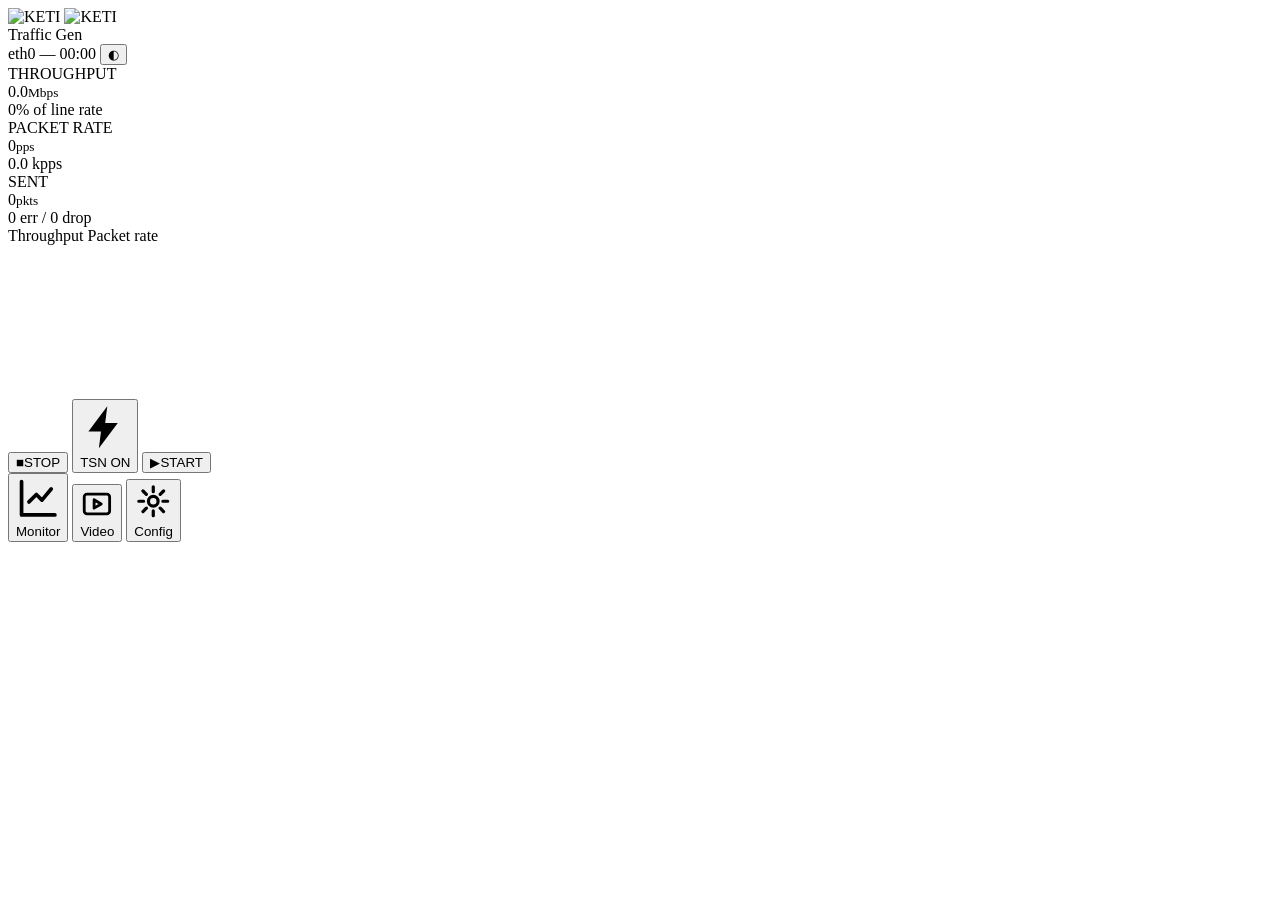
==== traffic_generator/web/index.html @ d7e449b2 "Play the received network stream in the kiosk (real Pi->Pi video) The Video tab was playing a local " ====
<!doctype html>
<html lang="en" translate="no" data-theme="dark">
<head>
<meta charset="utf-8">
<meta name="viewport" content="width=device-width, initial-scale=1, maximum-scale=1, user-scalable=no">
<meta name="google" content="notranslate">
<title>KETI Traffic Generator</title>
<link rel="stylesheet" href="/style.css">
</head>
<body>
<div id="app" class="app">
  <header class="topbar">
    <img class="logo logo-light" src="/keti.png" alt="KETI">
    <img class="logo logo-dark" src="/keti-white.png" alt="KETI">
    <div class="title">Traffic Gen</div>
    <div class="topstat">
      <span class="pill" id="iface-pill">eth0</span>
      <span class="pill" id="link-pill">—</span>
      <span class="clock" id="elapsed">00:00</span>
      <button class="theme-btn" id="btn-theme" title="Light / dark">◐</button>
    </div>
  </header>

  <main class="tabs">
    <!-- MONITOR -->
    <section class="tab" id="tab-monitor">
      <section class="gauges">
        <div class="card gauge">
          <div class="gauge-label">THROUGHPUT</div>
          <div class="gauge-value"><span id="mbps">0.0</span><small>Mbps</small></div>
          <div class="bar"><div class="bar-fill" id="mbps-bar"></div></div>
          <div class="gauge-sub"><span id="mbps-pct">0%</span> of line rate</div>
        </div>
        <div class="card gauge">
          <div class="gauge-label">PACKET RATE</div>
          <div class="gauge-value"><span id="pps">0</span><small>pps</small></div>
          <div class="bar"><div class="bar-fill alt" id="pps-bar"></div></div>
          <div class="gauge-sub"><span id="kpps">0.0</span> kpps</div>
        </div>
        <div class="card gauge">
          <div class="gauge-label">SENT</div>
          <div class="gauge-value"><span id="sent">0</span><small>pkts</small></div>
          <div class="gauge-sub"><span id="errdrop">0 err / 0 drop</span></div>
        </div>
      </section>

      <section class="card chart-card">
        <div class="chart-legend">
          <span class="lg"><i class="dot blue"></i>Throughput</span>
          <span class="lg"><i class="dot orange"></i>Packet rate</span>
        </div>
        <canvas id="chart"></canvas>
      </section>

      <section class="actions">
        <button class="tesla stop" id="btn-stop"><span class="glyph">■</span><span class="lbl">STOP</span></button>
        <button class="tesla tsn" id="btn-tsn"><svg class="glyph-svg" viewBox="0 0 24 24" fill="currentColor"><path d="M13 2L4 14h6l-1 8 9-12h-6z"/></svg><span class="lbl">TSN ON</span></button>
        <button class="tesla start" id="btn-start"><span class="glyph">▶</span><span class="lbl">START</span></button>
      </section>
      <div class="msg" id="msg"></div>
    </section>

    <!-- VIDEO -->
    <section class="tab" id="tab-video" hidden>
      <section class="card video-card" id="video-card">
        <div class="section-head">
          <span>PROTECTED VIDEO</span>
          <div class="seg" id="video-src">
            <button class="seg-btn active" data-src="live">Live stream</button>
            <button class="seg-btn" data-src="local">Local file</button>
          </div>
        </div>
        <div class="video-note" id="video-note"></div>
        <video id="video" muted loop autoplay playsinline></video>
        <div class="vstats">
          <span class="vstat"><b id="v-state">—</b><small>state</small></span>
          <span class="vstat"><b id="v-drop">0</b><small>dropped f/s</small></span>
          <span class="vstat"><b id="v-stall">0</b><small>stalls</small></span>
          <span class="vstat"><b id="v-fps">0</b><small>fps</small></span>
        </div>
        <canvas id="vchart"></canvas>
        <div class="video-hint">Video health — dropped frames spike when the flow is starved (TSN off); flat when protected (TSN on).</div>
      </section>
    </section>

    <!-- CONFIG -->
    <section class="tab" id="tab-config" hidden>
      <section class="card presets-card">
        <div class="section-head">
          <span>PRESETS</span>
          <button class="text-btn" id="btn-save">＋ Save current</button>
        </div>
        <div class="presets" id="presets"></div>
        <div class="presets user" id="user-presets"></div>
      </section>

      <section class="card streams">
        <div class="section-head">
          <span>STREAMS</span>
          <div class="head-controls">
            <select id="iface-select" class="mini"></select>
            <button class="text-btn" id="btn-add">＋ stream</button>
          </div>
        </div>
        <div class="plan" id="plan"></div>
        <div id="stream-list"></div>
      </section>
    </section>
  </main>

  <nav class="tabbar">
    <button class="tabbtn active" data-tab="monitor">
      <svg class="tabico" viewBox="0 0 24 24" fill="none" stroke="currentColor" stroke-width="2" stroke-linecap="round" stroke-linejoin="round"><path d="M3 3v18h18"/><path d="M7 14l4-4 3 3 5-6"/></svg>Monitor</button>
    <button class="tabbtn" data-tab="video">
      <svg class="tabico" viewBox="0 0 24 24" fill="none" stroke="currentColor" stroke-width="2" stroke-linecap="round" stroke-linejoin="round"><rect x="3" y="5" width="18" height="14" rx="2"/><path d="M10 9l5 3-5 3z"/></svg>Video</button>
    <button class="tabbtn" data-tab="config">
      <svg class="tabico" viewBox="0 0 24 24" fill="none" stroke="currentColor" stroke-width="2" stroke-linecap="round" stroke-linejoin="round"><circle cx="12" cy="12" r="3"/><path d="M12 3v3M12 18v3M3 12h3M18 12h3M5.6 5.6l2.1 2.1M16.3 16.3l2.1 2.1M18.4 5.6l-2.1 2.1M7.7 16.3l-2.1 2.1"/></svg>Config</button>
  </nav>
</div>
<script src="/mpegts.js"></script>
<script src="/app.js"></script>
</body>
</html>
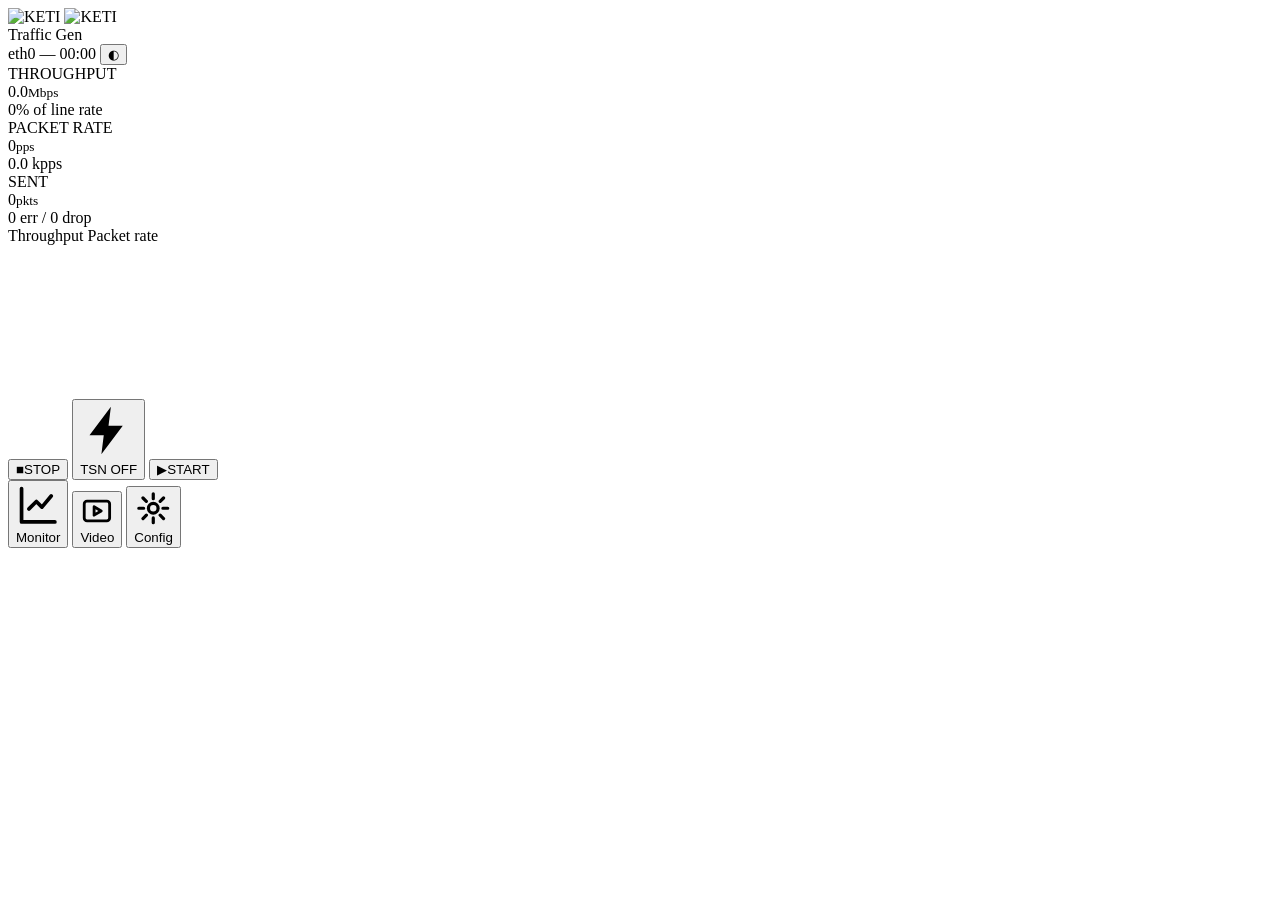
==== commit 88bf0cb4: "Receiver panel: show total link-in rate vs video, and a TSN on/off toggle Add link_rx_mbps (total et" ====
--- a/traffic_generator/web/index.html
+++ b/traffic_generator/web/index.html
@@ -12,7 +12,7 @@
   <header class="topbar">
     <img class="logo logo-light" src="/keti.png" alt="KETI">
     <img class="logo logo-dark" src="/keti-white.png" alt="KETI">
-    <div class="title">Traffic Gen</div>
+    <div class="title" id="title">Traffic Gen</div>
     <div class="topstat">
       <span class="pill" id="iface-pill">eth0</span>
       <span class="pill" id="link-pill">—</span>
@@ -54,7 +54,7 @@
 
       <section class="actions">
         <button class="tesla stop" id="btn-stop"><span class="glyph">■</span><span class="lbl">STOP</span></button>
-        <button class="tesla tsn" id="btn-tsn"><svg class="glyph-svg" viewBox="0 0 24 24" fill="currentColor"><path d="M13 2L4 14h6l-1 8 9-12h-6z"/></svg><span class="lbl">TSN ON</span></button>
+        <button class="tesla tsn" id="btn-tsn"><svg class="glyph-svg" viewBox="0 0 24 24" fill="currentColor"><path d="M13 2L4 14h6l-1 8 9-12h-6z"/></svg><span class="lbl">TSN OFF</span></button>
         <button class="tesla start" id="btn-start"><span class="glyph">▶</span><span class="lbl">START</span></button>
       </section>
       <div class="msg" id="msg"></div>
@@ -73,13 +73,16 @@
         <div class="video-note" id="video-note"></div>
         <video id="video" muted loop autoplay playsinline></video>
         <div class="vstats">
-          <span class="vstat"><b id="v-state">—</b><small>state</small></span>
+          <span class="vstat"><b id="link-mbps">0</b><small>link in Mbps</small></span>
+          <span class="vstat"><b id="rx-mbps">0.00</b><small>video Mbps</small></span>
           <span class="vstat"><b id="v-drop">0</b><small>dropped f/s</small></span>
-          <span class="vstat"><b id="v-stall">0</b><small>stalls</small></span>
           <span class="vstat"><b id="v-fps">0</b><small>fps</small></span>
         </div>
+        <div class="glabel"><i class="dot rxlink"></i>LINK IN (total)&nbsp;&nbsp;<i class="dot rxvid"></i>VIDEO</div>
+        <canvas id="rxchart"></canvas>
+        <div class="glabel">DECODE HEALTH — dropped frames / s</div>
         <canvas id="vchart"></canvas>
-        <div class="video-hint">Video health — dropped frames spike when the flow is starved (TSN off); flat when protected (TSN on).</div>
+        <div class="video-hint">The flood fills the link (LINK IN jumps) and crushes the video's share — dropped frames spike. Flat and protected once TSN reserves the video class.</div>
       </section>
     </section>
 
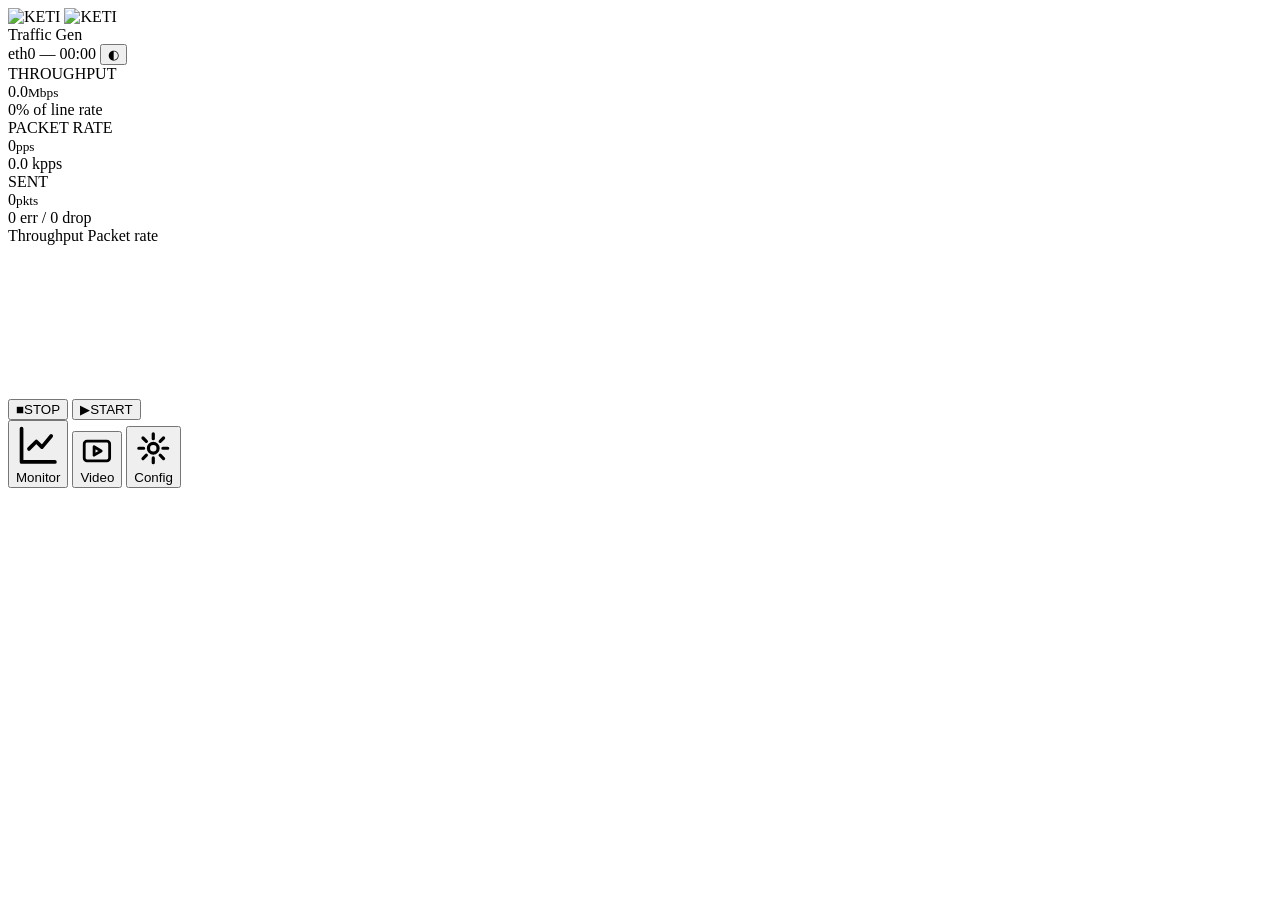
==== commit 042a296f: "Remove the TSN button entirely; kill kiosk staleness The TSN button kept reappearing and re-breaking" ====
--- a/traffic_generator/web/index.html
+++ b/traffic_generator/web/index.html
@@ -27,7 +27,7 @@
       <section class="gauges">
         <div class="card gauge">
           <div class="gauge-label">THROUGHPUT</div>
-          <div class="gauge-value"><span id="mbps">0.0</span><small>Mbps</small></div>
+          <div class="gauge-value"><span id="mbps">0.0</span><small id="mbps-unit">Mbps</small></div>
           <div class="bar"><div class="bar-fill" id="mbps-bar"></div></div>
           <div class="gauge-sub"><span id="mbps-pct">0%</span> of line rate</div>
         </div>
@@ -54,7 +54,6 @@
 
       <section class="actions">
         <button class="tesla stop" id="btn-stop"><span class="glyph">■</span><span class="lbl">STOP</span></button>
-        <button class="tesla tsn" id="btn-tsn"><svg class="glyph-svg" viewBox="0 0 24 24" fill="currentColor"><path d="M13 2L4 14h6l-1 8 9-12h-6z"/></svg><span class="lbl">TSN OFF</span></button>
         <button class="tesla start" id="btn-start"><span class="glyph">▶</span><span class="lbl">START</span></button>
       </section>
       <div class="msg" id="msg"></div>
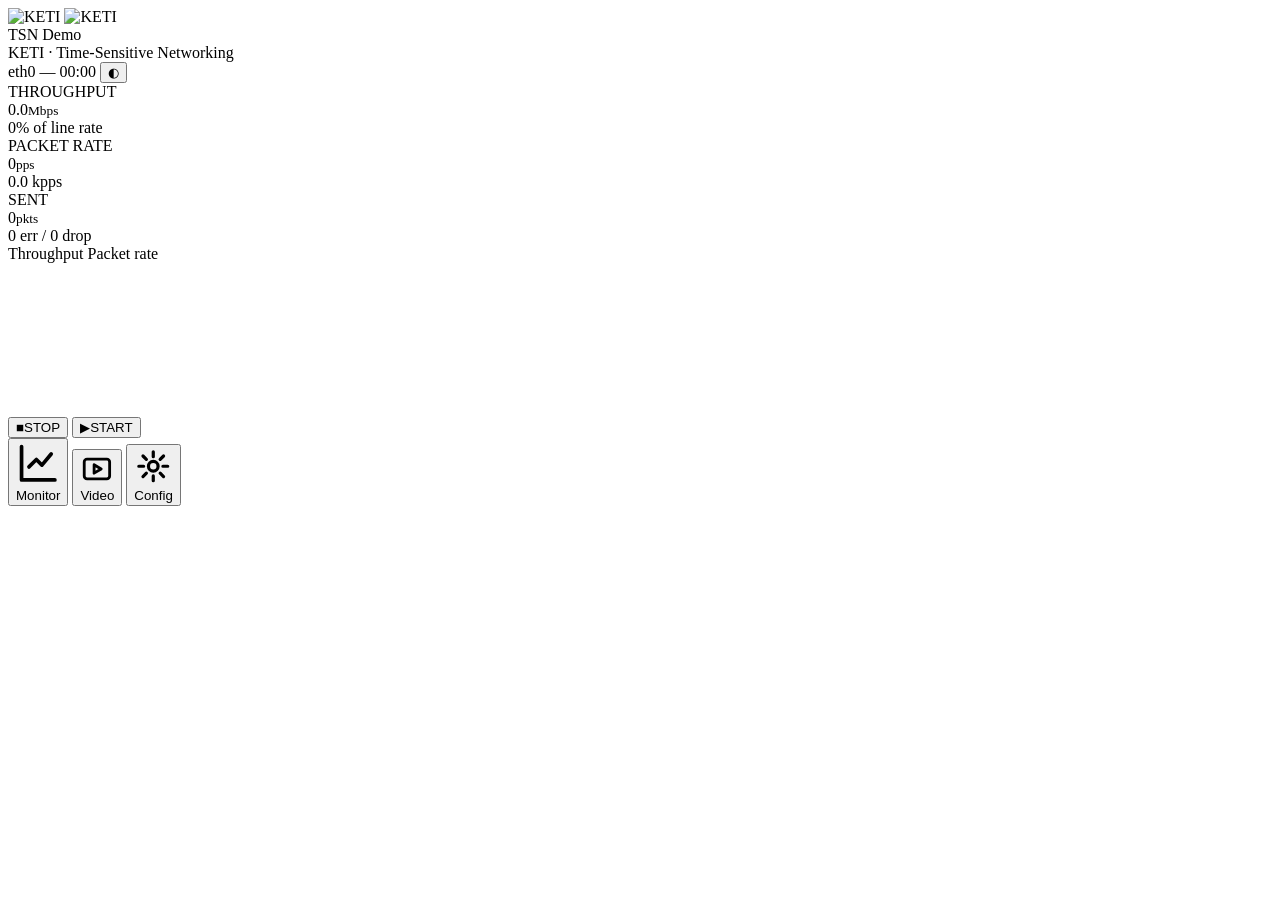
==== commit 225eb760: "Proper kiosk titles/branding: KETI TSN, role-named panels Header now shows a brand line (KETI · Time" ====
--- a/traffic_generator/web/index.html
+++ b/traffic_generator/web/index.html
@@ -4,7 +4,7 @@
 <meta charset="utf-8">
 <meta name="viewport" content="width=device-width, initial-scale=1, maximum-scale=1, user-scalable=no">
 <meta name="google" content="notranslate">
-<title>KETI Traffic Generator</title>
+<title>KETI TSN Demo</title>
 <link rel="stylesheet" href="/style.css">
 </head>
 <body>
@@ -12,7 +12,10 @@
   <header class="topbar">
     <img class="logo logo-light" src="/keti.png" alt="KETI">
     <img class="logo logo-dark" src="/keti-white.png" alt="KETI">
-    <div class="title" id="title">Traffic Gen</div>
+    <div class="brand">
+      <div class="title" id="title">TSN Demo</div>
+      <div class="subtitle" id="subtitle">KETI · Time-Sensitive Networking</div>
+    </div>
     <div class="topstat">
       <span class="pill" id="iface-pill">eth0</span>
       <span class="pill" id="link-pill">—</span>
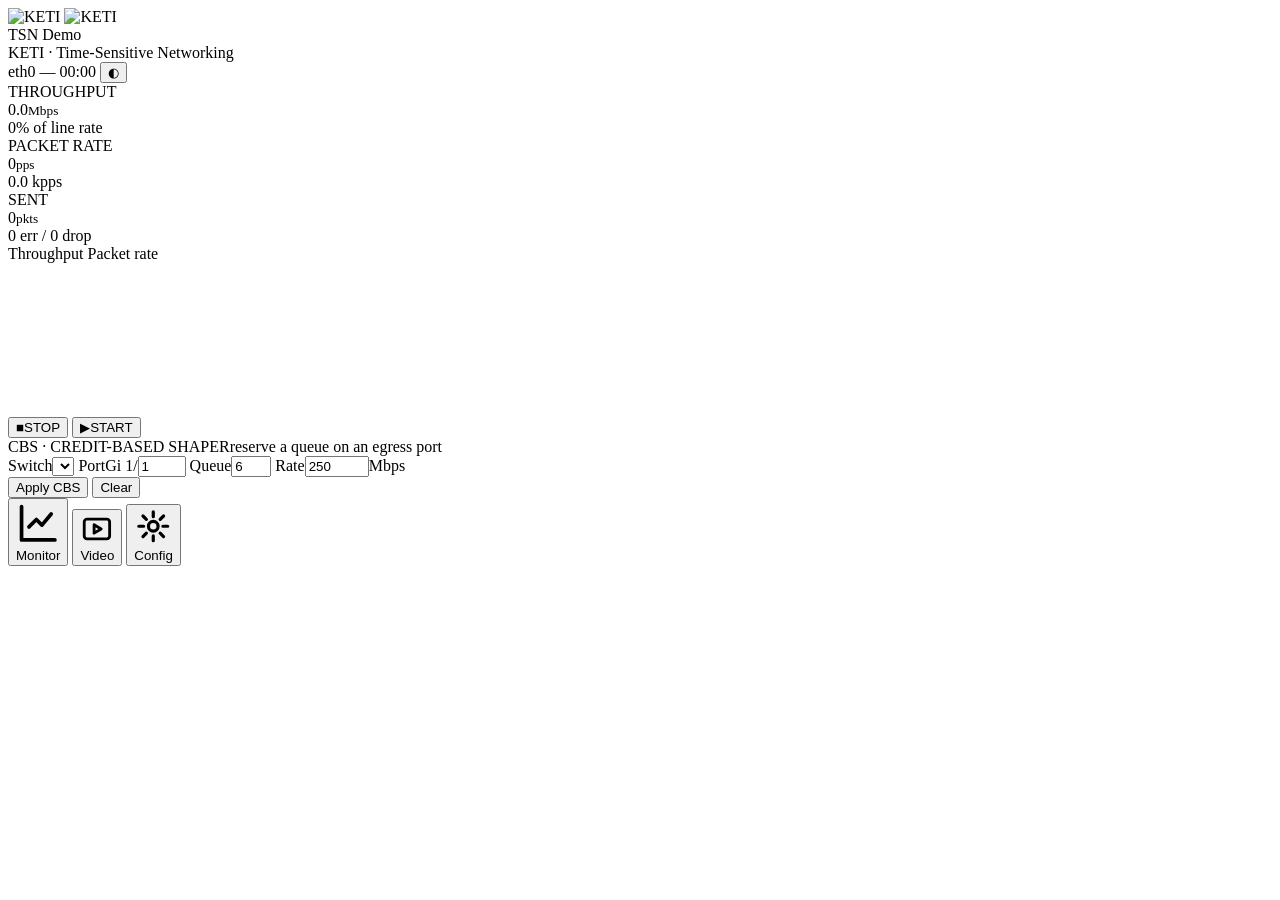
==== commit 1db4fc52: "trafgen UI: CBS config panel + slimmer throughput chart The Monitor tab's throughput chart shrank fr" ====
--- a/traffic_generator/web/index.html
+++ b/traffic_generator/web/index.html
@@ -60,6 +60,21 @@
         <button class="tesla start" id="btn-start"><span class="glyph">▶</span><span class="lbl">START</span></button>
       </section>
       <div class="msg" id="msg"></div>
+
+      <section class="card cbs-card">
+        <div class="section-head"><span>CBS · CREDIT-BASED SHAPER</span><span class="cbs-hint" id="cbs-hint">reserve a queue on an egress port</span></div>
+        <div class="cbs-grid">
+          <label class="cbs-f">Switch<select id="cbs-sw"></select></label>
+          <label class="cbs-f">Port<span class="pre">Gi 1/</span><input id="cbs-port" type="number" min="1" max="10" value="1"></label>
+          <label class="cbs-f">Queue<input id="cbs-q" type="number" min="0" max="7" value="6"></label>
+          <label class="cbs-f">Rate<input id="cbs-mbps" type="number" min="1" max="1000" value="250"><span class="pre">Mbps</span></label>
+        </div>
+        <div class="cbs-actions">
+          <button class="cbs-btn apply" id="cbs-apply">Apply CBS</button>
+          <button class="cbs-btn clear" id="cbs-clear">Clear</button>
+        </div>
+        <div class="cbs-result" id="cbs-result"></div>
+      </section>
     </section>
 
     <!-- VIDEO -->
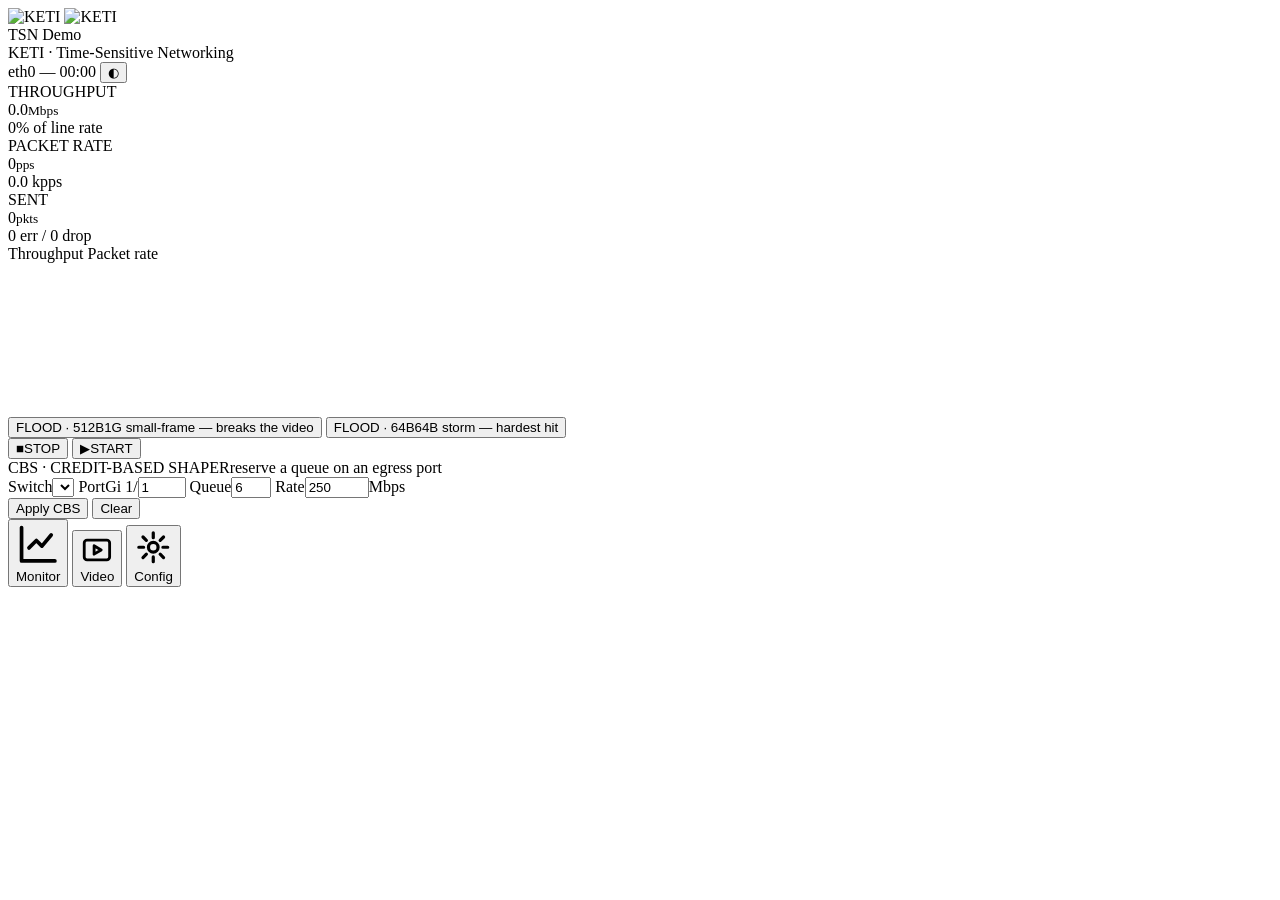
==== commit 99bdc810: "trafgen UI: two one-tap flood buttons above START to break the video For the "watch the video break " ====
--- a/traffic_generator/web/index.html
+++ b/traffic_generator/web/index.html
@@ -53,6 +53,15 @@
           <span class="lg"><i class="dot orange"></i>Packet rate</span>
         </div>
         <canvas id="chart"></canvas>
+      </section>
+
+      <section class="flood-actions">
+        <button class="flood-btn" data-preset="line_rate_512">
+          <span class="fb-t">FLOOD · 512B</span><span class="fb-s">1G small-frame — breaks the video</span>
+        </button>
+        <button class="flood-btn hard" data-preset="small_frame_stress">
+          <span class="fb-t">FLOOD · 64B</span><span class="fb-s">64B storm — hardest hit</span>
+        </button>
       </section>
 
       <section class="actions">
